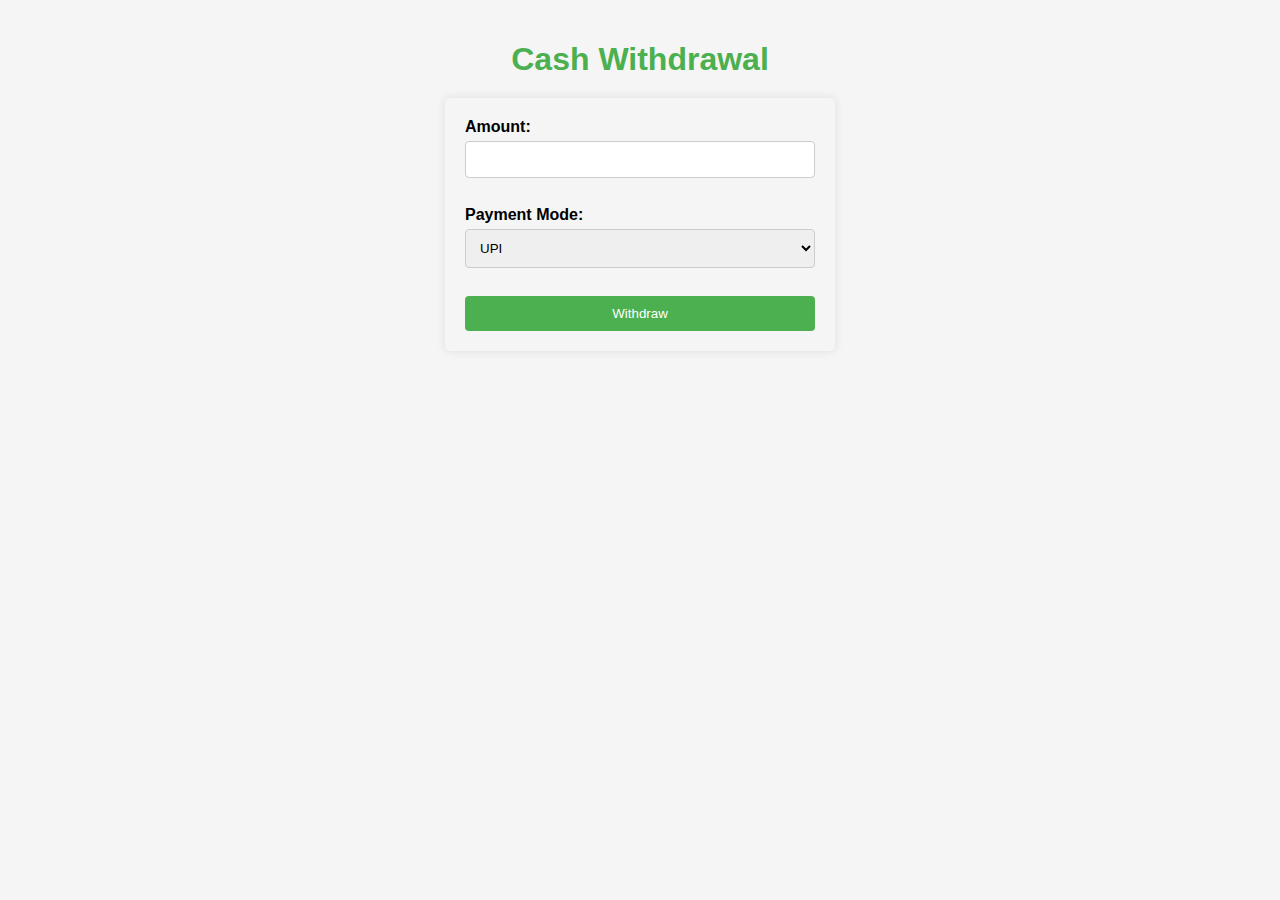
==== WebDev Projects/Cash Transaction/index.html @ 6c765b98 "Uploaded my projects" ====
<!DOCTYPE html>
<html lang="en">
<head>
  <meta charset="UTF-8">
  <meta name="viewport" content="width=device-width, initial-scale=1.0">
  <link rel="stylesheet" href="style.css">
  <title>Cash Withdrawal</title>
</head>
<body>
    <script src="CashWithdraw.js"></script>
    <h1>Cash Withdrawal</h1>
    <form id="withdrawalForm">
        <label for="amount">Amount:</label>
        <input type="number" id="amount" name="amount" required>
    <br>
        <label for="payment_mode">Payment Mode:</label>
        <select id="payment_mode" name="payment_mode" required>
            <option value="UPI">UPI</option>
            <option value="ATM">ATM</option>
            <option value="Cash">Cash</option>
        </select>
    <br>
        <button type="button" onclick="cashWithdrawal()">Withdraw</button>
    </form>

</body>
</html>
---- WebDev Projects/Cash Transaction/style.css ----
/* style.css */

body {
  font-family: sans-serif;
  margin: 0;
  padding: 20px;
  background-color: #f5f5f5;
}

h1 {
  text-align: center;
  font-size: 2em;
  margin-bottom: 20px;
  color: #4CAF50;
}

form {
  display: flex;
  flex-direction: column;
  width: 350px;
  margin: 0 auto;
  box-shadow: 0 0 10px rgba(0, 0, 0, 0.1);
  border-radius: 5px;
  padding: 20px;
}

label {
  margin-bottom: 5px;
  font-weight: bold;
}

input,
select {
  padding: 10px;
  border: 1px solid #ccc;
  border-radius: 4px;
  margin-bottom: 10px;
  transition: all 0.2s ease-in-out;
}

input:focus,
select:focus {
  border-color: #4CAF50;
}

button {
  background-color: #4CAF50;
  color: white;
  padding: 10px 20px;
  border: none;
  border-radius: 4px;
  cursor: pointer;
  transition: all 0.2s ease-in-out;
}

button:hover {
  background-color: #3e8e41;
}
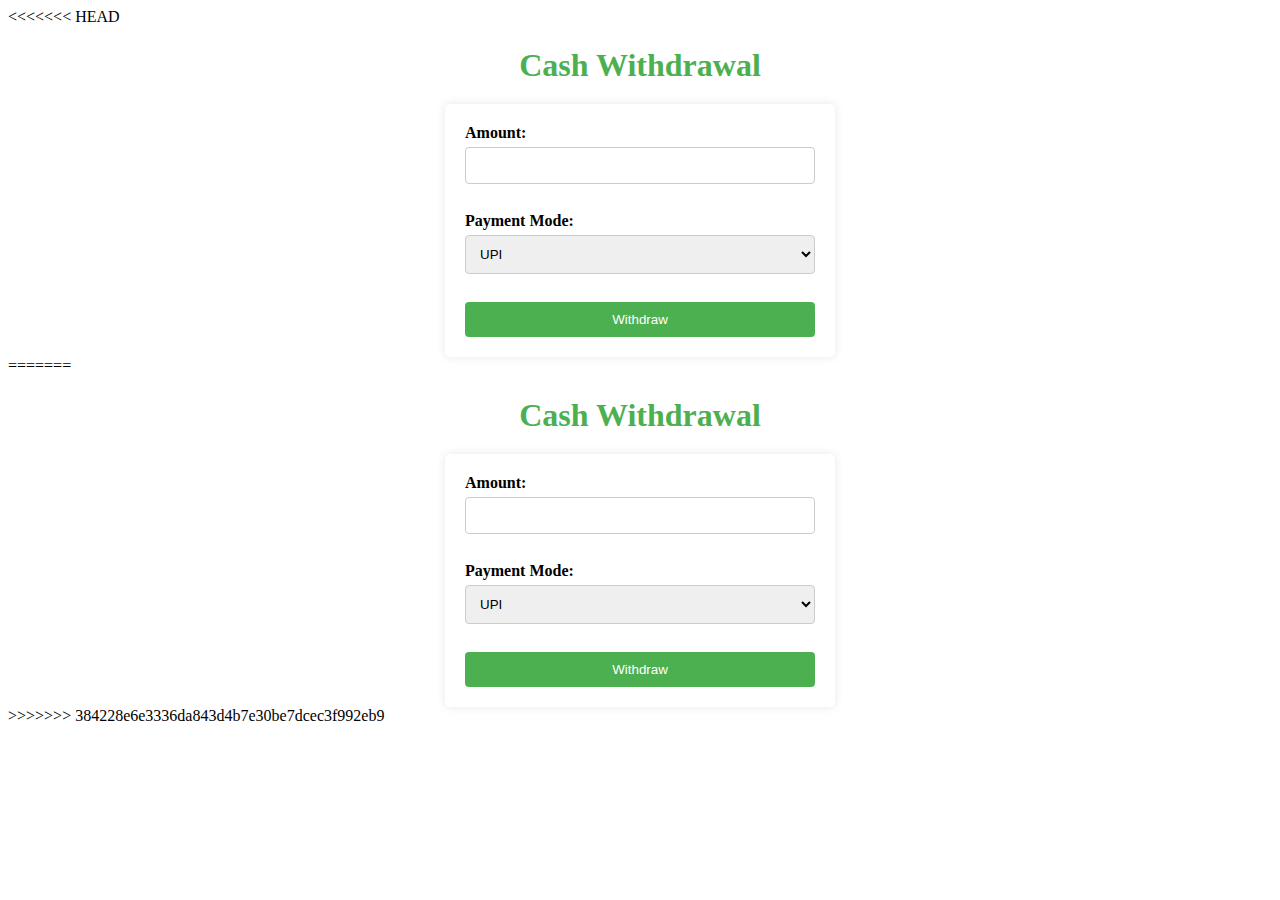
==== commit 5521b2e7: "staged all the files successfully" ====
--- a/WebDev Projects/Cash Transaction/index.html
+++ b/WebDev Projects/Cash Transaction/index.html
@@ -1,27 +1,57 @@
-<!DOCTYPE html>
-<html lang="en">
-<head>
-  <meta charset="UTF-8">
-  <meta name="viewport" content="width=device-width, initial-scale=1.0">
-  <link rel="stylesheet" href="style.css">
-  <title>Cash Withdrawal</title>
-</head>
-<body>
-    <script src="CashWithdraw.js"></script>
-    <h1>Cash Withdrawal</h1>
-    <form id="withdrawalForm">
-        <label for="amount">Amount:</label>
-        <input type="number" id="amount" name="amount" required>
-    <br>
-        <label for="payment_mode">Payment Mode:</label>
-        <select id="payment_mode" name="payment_mode" required>
-            <option value="UPI">UPI</option>
-            <option value="ATM">ATM</option>
-            <option value="Cash">Cash</option>
-        </select>
-    <br>
-        <button type="button" onclick="cashWithdrawal()">Withdraw</button>
-    </form>
-
-</body>
-</html>
+<<<<<<< HEAD
+<!DOCTYPE html>
+<html lang="en">
+<head>
+  <meta charset="UTF-8">
+  <meta name="viewport" content="width=device-width, initial-scale=1.0">
+  <link rel="stylesheet" href="style.css">
+  <title>Cash Withdrawal</title>
+</head>
+<body>
+    <script src="CashWithdraw.js"></script>
+    <h1>Cash Withdrawal</h1>
+    <form id="withdrawalForm">
+        <label for="amount">Amount:</label>
+        <input type="number" id="amount" name="amount" required>
+    <br>
+        <label for="payment_mode">Payment Mode:</label>
+        <select id="payment_mode" name="payment_mode" required>
+            <option value="UPI">UPI</option>
+            <option value="ATM">ATM</option>
+            <option value="Cash">Cash</option>
+        </select>
+    <br>
+        <button type="button" onclick="cashWithdrawal()">Withdraw</button>
+    </form>
+
+</body>
+</html>
+=======
+<!DOCTYPE html>
+<html lang="en">
+<head>
+  <meta charset="UTF-8">
+  <meta name="viewport" content="width=device-width, initial-scale=1.0">
+  <link rel="stylesheet" href="style.css">
+  <title>Cash Withdrawal</title>
+</head>
+<body>
+    <script src="CashWithdraw.js"></script>
+    <h1>Cash Withdrawal</h1>
+    <form id="withdrawalForm">
+        <label for="amount">Amount:</label>
+        <input type="number" id="amount" name="amount" required>
+    <br>
+        <label for="payment_mode">Payment Mode:</label>
+        <select id="payment_mode" name="payment_mode" required>
+            <option value="UPI">UPI</option>
+            <option value="ATM">ATM</option>
+            <option value="Cash">Cash</option>
+        </select>
+    <br>
+        <button type="button" onclick="cashWithdrawal()">Withdraw</button>
+    </form>
+
+</body>
+</html>
+>>>>>>> 384228e6e3336da843d4b7e30be7dcec3f992eb9
--- a/WebDev Projects/Cash Transaction/style.css
+++ b/WebDev Projects/Cash Transaction/style.css
@@ -1,58 +1,119 @@
-/* style.css */
-
-body {
-  font-family: sans-serif;
-  margin: 0;
-  padding: 20px;
-  background-color: #f5f5f5;
-}
-
-h1 {
-  text-align: center;
-  font-size: 2em;
-  margin-bottom: 20px;
-  color: #4CAF50;
-}
-
-form {
-  display: flex;
-  flex-direction: column;
-  width: 350px;
-  margin: 0 auto;
-  box-shadow: 0 0 10px rgba(0, 0, 0, 0.1);
-  border-radius: 5px;
-  padding: 20px;
-}
-
-label {
-  margin-bottom: 5px;
-  font-weight: bold;
-}
-
-input,
-select {
-  padding: 10px;
-  border: 1px solid #ccc;
-  border-radius: 4px;
-  margin-bottom: 10px;
-  transition: all 0.2s ease-in-out;
-}
-
-input:focus,
-select:focus {
-  border-color: #4CAF50;
-}
-
-button {
-  background-color: #4CAF50;
-  color: white;
-  padding: 10px 20px;
-  border: none;
-  border-radius: 4px;
-  cursor: pointer;
-  transition: all 0.2s ease-in-out;
-}
-
-button:hover {
-  background-color: #3e8e41;
-}
+<<<<<<< HEAD
+/* style.css */
+
+body {
+  font-family: sans-serif;
+  margin: 0;
+  padding: 20px;
+  background-color: #f5f5f5;
+}
+
+h1 {
+  text-align: center;
+  font-size: 2em;
+  margin-bottom: 20px;
+  color: #4CAF50;
+}
+
+form {
+  display: flex;
+  flex-direction: column;
+  width: 350px;
+  margin: 0 auto;
+  box-shadow: 0 0 10px rgba(0, 0, 0, 0.1);
+  border-radius: 5px;
+  padding: 20px;
+}
+
+label {
+  margin-bottom: 5px;
+  font-weight: bold;
+}
+
+input,
+select {
+  padding: 10px;
+  border: 1px solid #ccc;
+  border-radius: 4px;
+  margin-bottom: 10px;
+  transition: all 0.2s ease-in-out;
+}
+
+input:focus,
+select:focus {
+  border-color: #4CAF50;
+}
+
+button {
+  background-color: #4CAF50;
+  color: white;
+  padding: 10px 20px;
+  border: none;
+  border-radius: 4px;
+  cursor: pointer;
+  transition: all 0.2s ease-in-out;
+}
+
+button:hover {
+  background-color: #3e8e41;
+}
+=======
+/* style.css */
+
+body {
+  font-family: sans-serif;
+  margin: 0;
+  padding: 20px;
+  background-color: #f5f5f5;
+}
+
+h1 {
+  text-align: center;
+  font-size: 2em;
+  margin-bottom: 20px;
+  color: #4CAF50;
+}
+
+form {
+  display: flex;
+  flex-direction: column;
+  width: 350px;
+  margin: 0 auto;
+  box-shadow: 0 0 10px rgba(0, 0, 0, 0.1);
+  border-radius: 5px;
+  padding: 20px;
+}
+
+label {
+  margin-bottom: 5px;
+  font-weight: bold;
+}
+
+input,
+select {
+  padding: 10px;
+  border: 1px solid #ccc;
+  border-radius: 4px;
+  margin-bottom: 10px;
+  transition: all 0.2s ease-in-out;
+}
+
+input:focus,
+select:focus {
+  border-color: #4CAF50;
+}
+
+button {
+  background-color: #4CAF50;
+  color: white;
+  padding: 10px 20px;
+  border: none;
+  border-radius: 4px;
+  cursor: pointer;
+  transition: all 0.2s ease-in-out;
+}
+
+button:hover {
+  background-color: #3e8e41;
+}
+>>>>>>> 384228e6e3336da843d4b7e30be7dcec3f992eb9
--- a/WebDev Projects/Cash Transaction/style.css
+++ b/WebDev Projects/Cash Transaction/style.css
@@ -1,58 +1,119 @@
-/* style.css */
-
-body {
-  font-family: sans-serif;
-  margin: 0;
-  padding: 20px;
-  background-color: #f5f5f5;
-}
-
-h1 {
-  text-align: center;
-  font-size: 2em;
-  margin-bottom: 20px;
-  color: #4CAF50;
-}
-
-form {
-  display: flex;
-  flex-direction: column;
-  width: 350px;
-  margin: 0 auto;
-  box-shadow: 0 0 10px rgba(0, 0, 0, 0.1);
-  border-radius: 5px;
-  padding: 20px;
-}
-
-label {
-  margin-bottom: 5px;
-  font-weight: bold;
-}
-
-input,
-select {
-  padding: 10px;
-  border: 1px solid #ccc;
-  border-radius: 4px;
-  margin-bottom: 10px;
-  transition: all 0.2s ease-in-out;
-}
-
-input:focus,
-select:focus {
-  border-color: #4CAF50;
-}
-
-button {
-  background-color: #4CAF50;
-  color: white;
-  padding: 10px 20px;
-  border: none;
-  border-radius: 4px;
-  cursor: pointer;
-  transition: all 0.2s ease-in-out;
-}
-
-button:hover {
-  background-color: #3e8e41;
-}
+<<<<<<< HEAD
+/* style.css */
+
+body {
+  font-family: sans-serif;
+  margin: 0;
+  padding: 20px;
+  background-color: #f5f5f5;
+}
+
+h1 {
+  text-align: center;
+  font-size: 2em;
+  margin-bottom: 20px;
+  color: #4CAF50;
+}
+
+form {
+  display: flex;
+  flex-direction: column;
+  width: 350px;
+  margin: 0 auto;
+  box-shadow: 0 0 10px rgba(0, 0, 0, 0.1);
+  border-radius: 5px;
+  padding: 20px;
+}
+
+label {
+  margin-bottom: 5px;
+  font-weight: bold;
+}
+
+input,
+select {
+  padding: 10px;
+  border: 1px solid #ccc;
+  border-radius: 4px;
+  margin-bottom: 10px;
+  transition: all 0.2s ease-in-out;
+}
+
+input:focus,
+select:focus {
+  border-color: #4CAF50;
+}
+
+button {
+  background-color: #4CAF50;
+  color: white;
+  padding: 10px 20px;
+  border: none;
+  border-radius: 4px;
+  cursor: pointer;
+  transition: all 0.2s ease-in-out;
+}
+
+button:hover {
+  background-color: #3e8e41;
+}
+=======
+/* style.css */
+
+body {
+  font-family: sans-serif;
+  margin: 0;
+  padding: 20px;
+  background-color: #f5f5f5;
+}
+
+h1 {
+  text-align: center;
+  font-size: 2em;
+  margin-bottom: 20px;
+  color: #4CAF50;
+}
+
+form {
+  display: flex;
+  flex-direction: column;
+  width: 350px;
+  margin: 0 auto;
+  box-shadow: 0 0 10px rgba(0, 0, 0, 0.1);
+  border-radius: 5px;
+  padding: 20px;
+}
+
+label {
+  margin-bottom: 5px;
+  font-weight: bold;
+}
+
+input,
+select {
+  padding: 10px;
+  border: 1px solid #ccc;
+  border-radius: 4px;
+  margin-bottom: 10px;
+  transition: all 0.2s ease-in-out;
+}
+
+input:focus,
+select:focus {
+  border-color: #4CAF50;
+}
+
+button {
+  background-color: #4CAF50;
+  color: white;
+  padding: 10px 20px;
+  border: none;
+  border-radius: 4px;
+  cursor: pointer;
+  transition: all 0.2s ease-in-out;
+}
+
+button:hover {
+  background-color: #3e8e41;
+}
+>>>>>>> 384228e6e3336da843d4b7e30be7dcec3f992eb9
